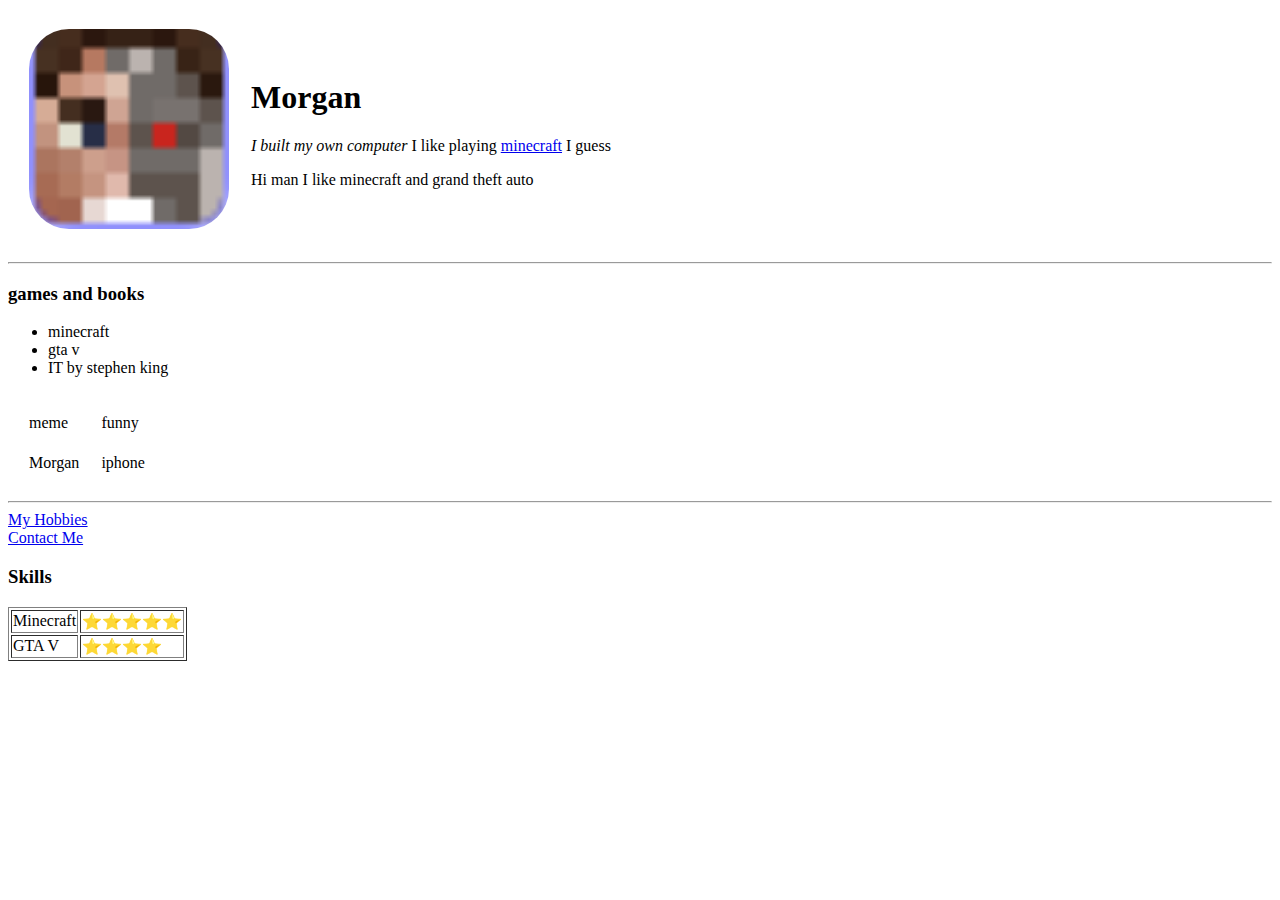
==== index.html @ fc27605d "add initial pc website files" ====
<!DOCTYPE html>
<html lang="en" dir="ltr">

<style>
  .mc {
    border-radius: 20%;
    width: 200px;
    height: 200px;
  }
</style>

<head>
  <meta charset="utf-8">
  <title>morgan</title>
</head>

<body>
  <table cellspacing="20">
    <tr>
      <td><img class="mc" src="images/mcface.png" alt="mcface"></td>
      <td>
        <h1>Morgan</h1>
        <p>
          <em>I built my own computer</em> I like playing
          <a href="https://namemc.com/" target="_blank">minecraft</a> I guess
        </p>
        <p>
          Hi man I like minecraft and grand theft auto
        </p>
      </td>
    </tr>
  </table>

  <hr />
  <h3>games and books</h3>
  <ul>
    <li>
      minecraft
    </li>
    <li>
      gta v
    </li>
    <li>
      IT by stephen king
    </li>
  </ul>
  <table cellspacing="20">
    <tr>
      <td>
        meme
      </td>
      <td>
        funny
      </td>
    </tr>
    <tr>
      <td>
        Morgan
      </td>
      <td>
        iphone
      </td>
    </tr>
  </table>
  <hr />
  <a href="hobbies.html">My Hobbies</a>
  <br />
  <a href="contactme.html">Contact Me</a>
  <table border="1px">
    <h3>Skills</h3>
    <tr>
      <td>
        Minecraft
        </td>
        <td>
          ⭐⭐⭐⭐⭐
          </td>
          <tr>
            <td>
              GTA V
              </td>
              <td>
                ⭐⭐⭐⭐
                </td>
            </tr>
  </table>
</body>

</html>
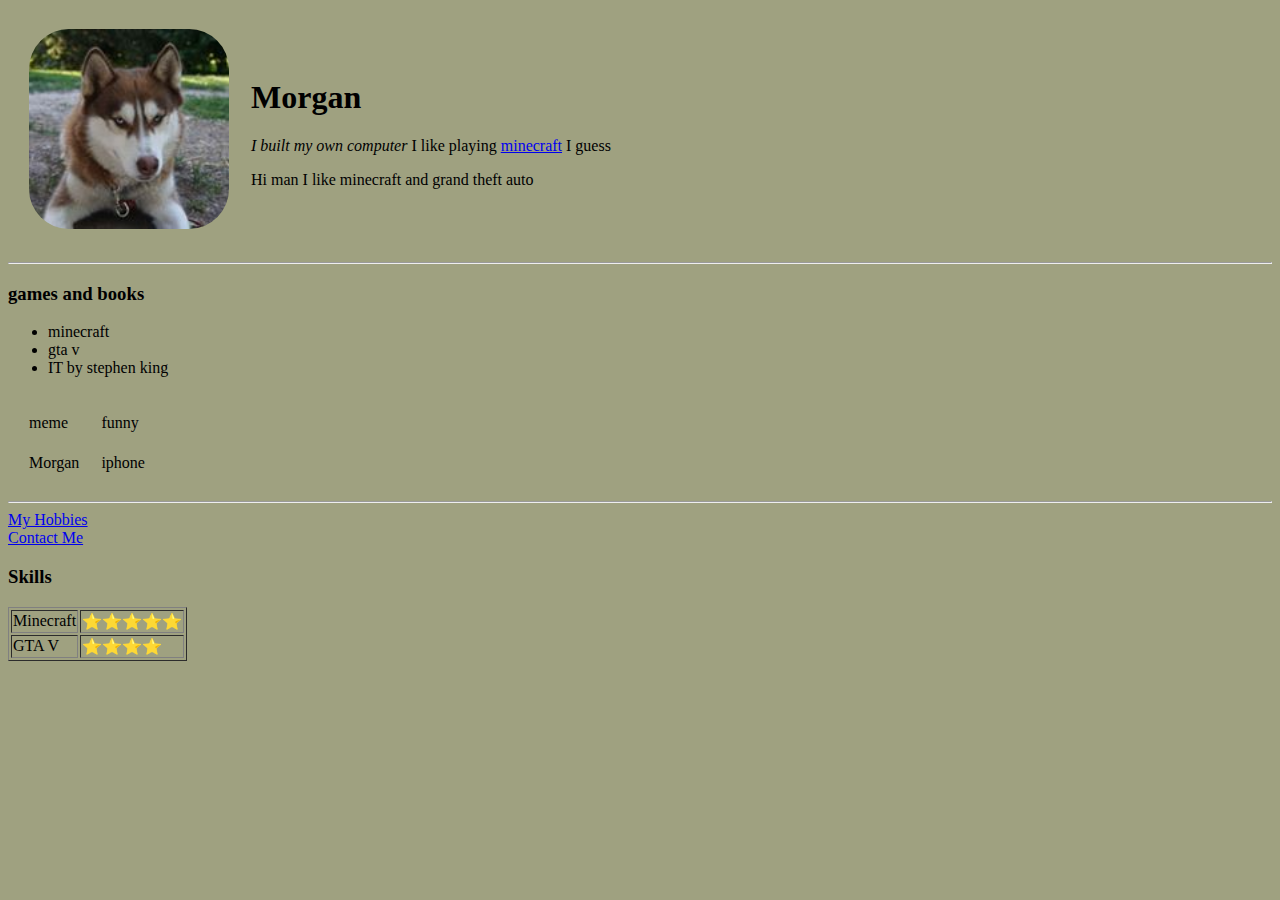
==== commit 663b731b: "Add files via upload" ====
--- a/index.html
+++ b/index.html
@@ -14,10 +14,10 @@
   <title>morgan</title>
 </head>
 
-<body>
+<body style="background-color:#9fa180;">
   <table cellspacing="20">
     <tr>
-      <td><img class="mc" src="images/mcface.png" alt="mcface"></td>
+      <td><img class="mc" src="images/khan.jpg" alt="kahn"></td>
       <td>
         <h1>Morgan</h1>
         <p>
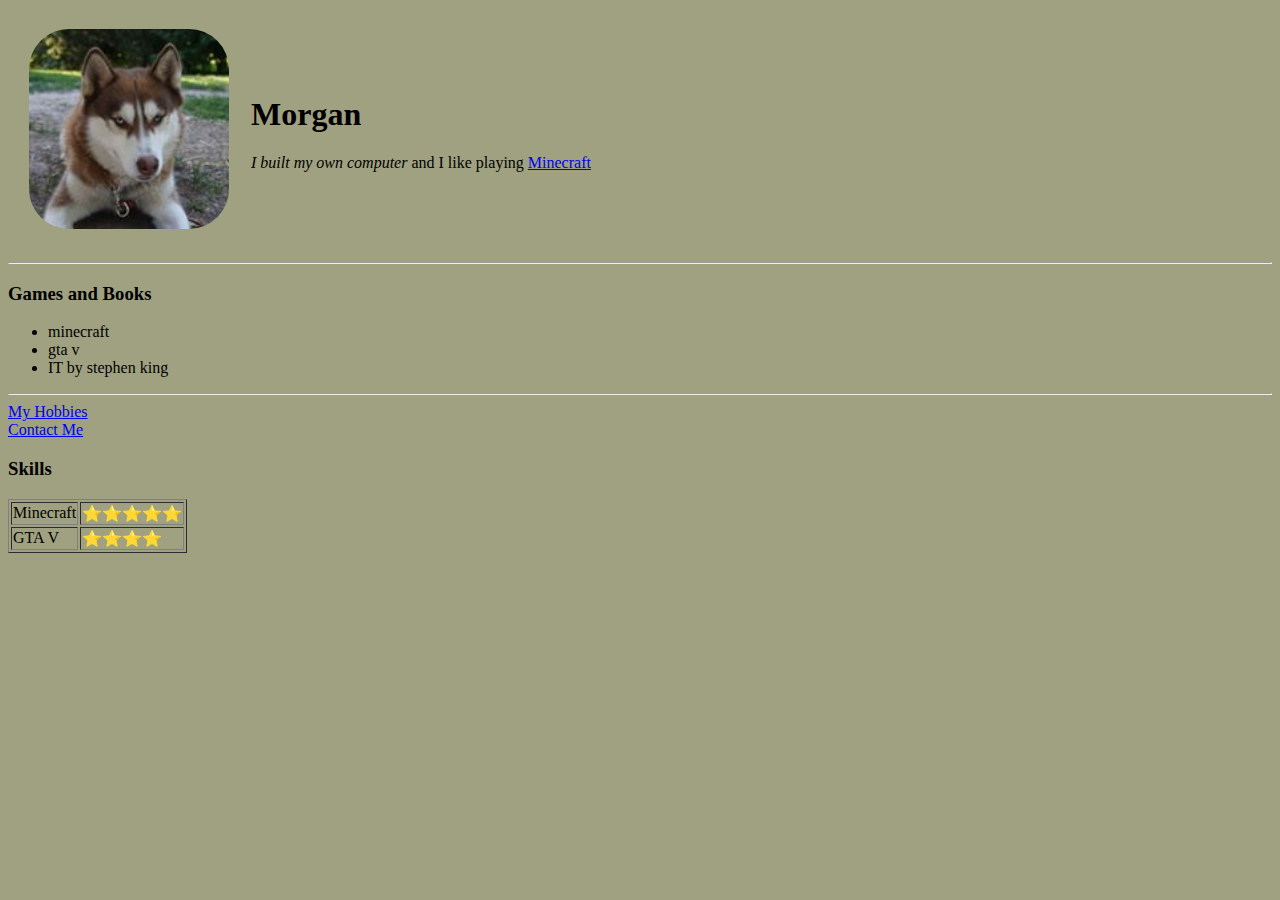
==== commit 1864534d: "Add files via upload" ====
--- a/index.html
+++ b/index.html
@@ -11,28 +11,33 @@
 
 <head>
   <meta charset="utf-8">
-  <title>morgan</title>
+  <title>Morgan</title>
+  <link rel="shortcut icon" href="images/favicon.ico">
+  <style>
+
+body {
+background-color:#9fa180;
+}
+
+  </style>
 </head>
 
-<body style="background-color:#9fa180;">
+<body>
   <table cellspacing="20">
     <tr>
-      <td><img class="mc" src="images/khan.jpg" alt="kahn"></td>
+      <td><img class="mc" src="images/khan.jpg" alt="khan"></td>
       <td>
         <h1>Morgan</h1>
         <p>
-          <em>I built my own computer</em> I like playing
-          <a href="https://namemc.com/" target="_blank">minecraft</a> I guess
-        </p>
-        <p>
-          Hi man I like minecraft and grand theft auto
+          <em>I built my own computer</em> and I like playing
+          <a href="https://namemc.com/profile/Terminator_T80.2" target="_blank">Minecraft</a>
         </p>
       </td>
     </tr>
   </table>
 
   <hr />
-  <h3>games and books</h3>
+  <h3>Games and Books</h3>
   <ul>
     <li>
       minecraft
@@ -44,24 +49,6 @@
       IT by stephen king
     </li>
   </ul>
-  <table cellspacing="20">
-    <tr>
-      <td>
-        meme
-      </td>
-      <td>
-        funny
-      </td>
-    </tr>
-    <tr>
-      <td>
-        Morgan
-      </td>
-      <td>
-        iphone
-      </td>
-    </tr>
-  </table>
   <hr />
   <a href="hobbies.html">My Hobbies</a>
   <br />
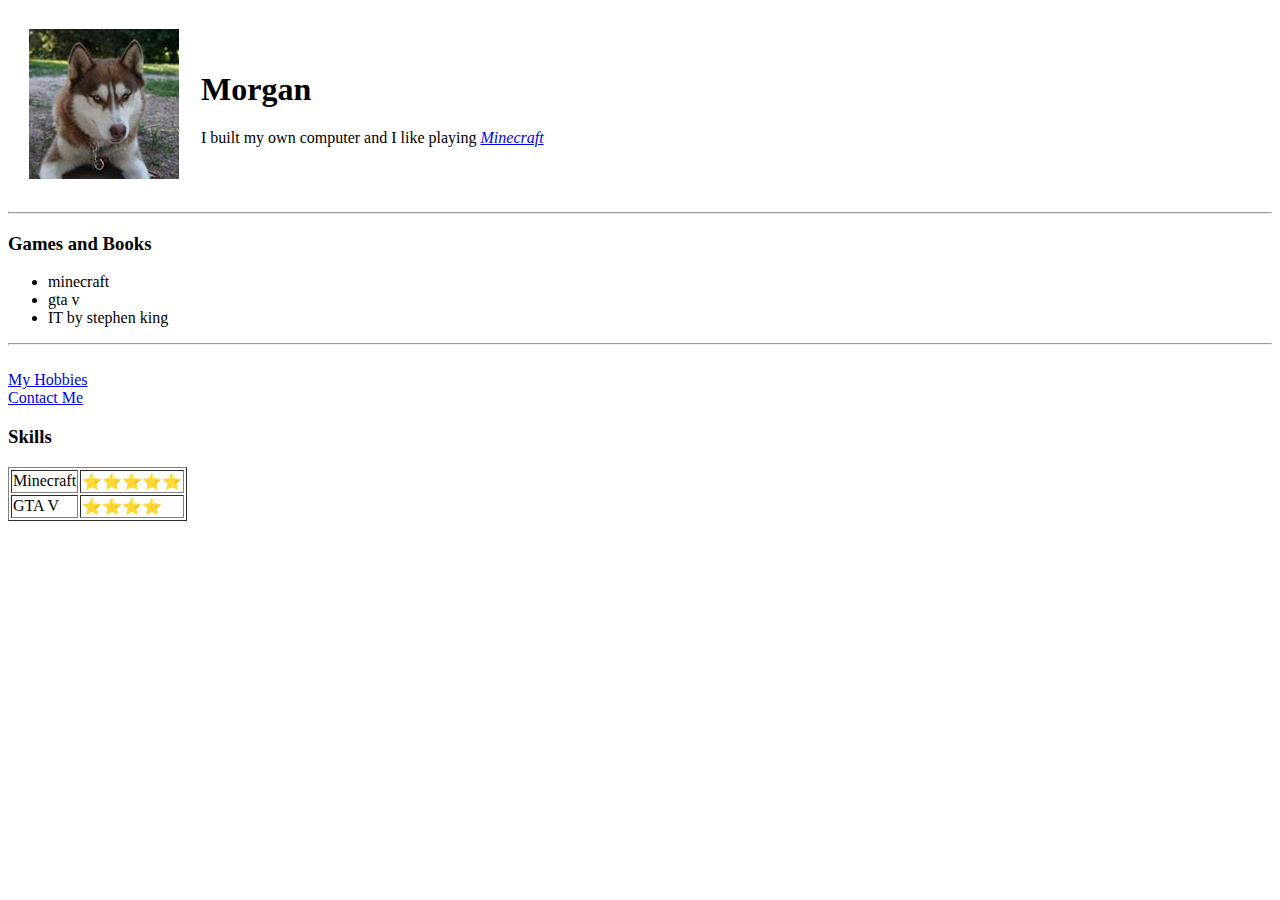
==== commit 3385943c: "Add files via upload" ====
--- a/index.html
+++ b/index.html
@@ -1,25 +1,13 @@
 <!DOCTYPE html>
 <html lang="en" dir="ltr">
 
-<style>
-  .mc {
-    border-radius: 20%;
-    width: 200px;
-    height: 200px;
-  }
-</style>
+
 
 <head>
   <meta charset="utf-8">
   <title>Morgan</title>
   <link rel="shortcut icon" href="images/favicon.ico">
-  <style>
-
-body {
-background-color:#9fa180;
-}
-
-  </style>
+  <link rel="stylesheet" href="css/styles.css">
 </head>
 
 <body>
@@ -29,8 +17,9 @@
       <td>
         <h1>Morgan</h1>
         <p>
-          <em>I built my own computer</em> and I like playing
+          I built my own computer and I like playing <em>
           <a href="https://namemc.com/profile/Terminator_T80.2" target="_blank">Minecraft</a>
+          </em>
         </p>
       </td>
     </tr>
@@ -49,7 +38,7 @@
       IT by stephen king
     </li>
   </ul>
-  <hr />
+  <hr /><br />
   <a href="hobbies.html">My Hobbies</a>
   <br />
   <a href="contactme.html">Contact Me</a>
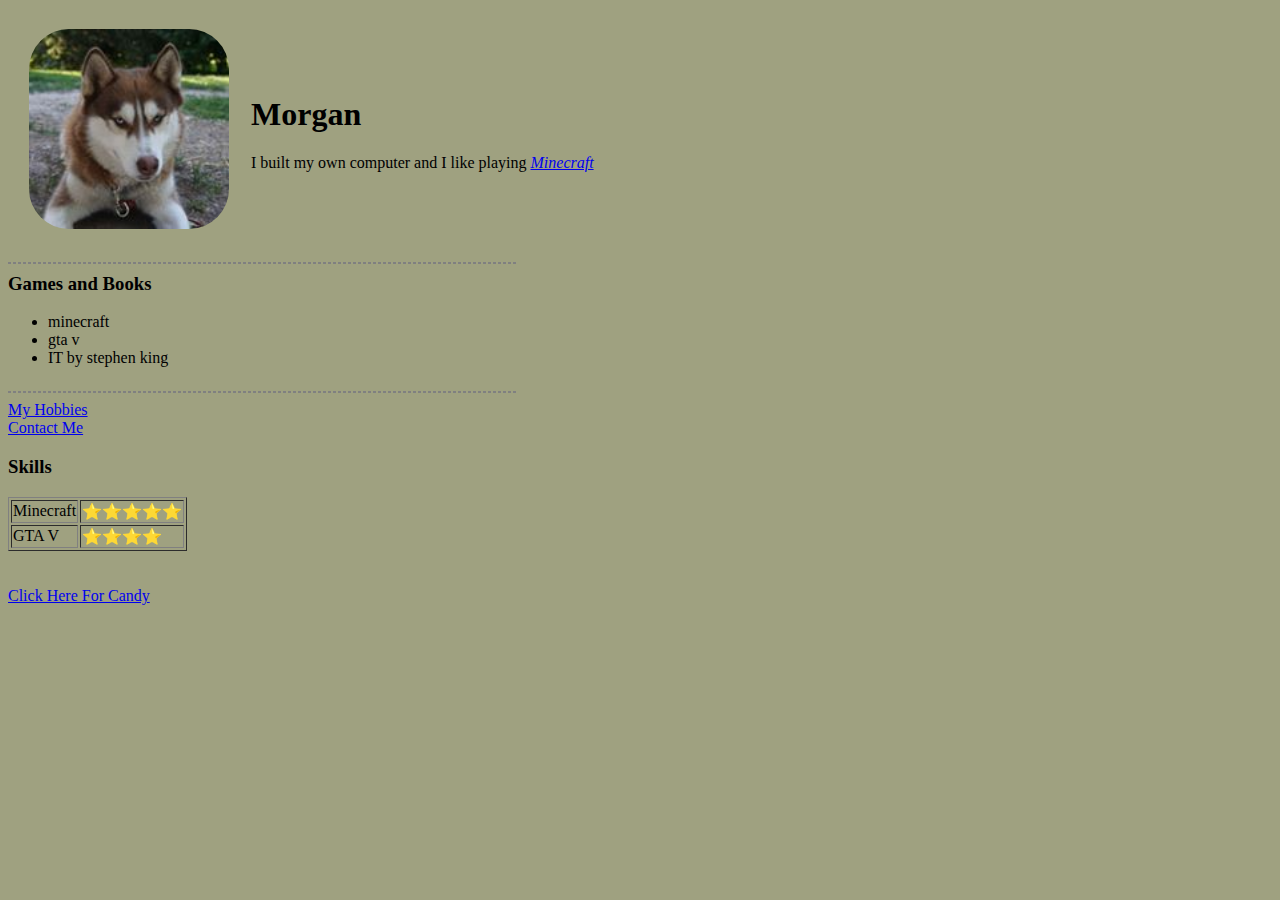
==== commit 9c4c9a8c: "Add files via upload" ====
--- a/index.html
+++ b/index.html
@@ -8,6 +8,10 @@
   <title>Morgan</title>
   <link rel="shortcut icon" href="images/favicon.ico">
   <link rel="stylesheet" href="css/styles.css">
+  <script>
+  var scream = new Audio();
+  scream.src = "sounds/scream.mp3";
+  </script>
 </head>
 
 <body>
@@ -18,7 +22,7 @@
         <h1>Morgan</h1>
         <p>
           I built my own computer and I like playing <em>
-          <a href="https://namemc.com/profile/Terminator_T80.2" target="_blank">Minecraft</a>
+            <a href="https://namemc.com/profile/Terminator_T80.2" target="_blank">Minecraft</a>
           </em>
         </p>
       </td>
@@ -47,19 +51,20 @@
     <tr>
       <td>
         Minecraft
-        </td>
-        <td>
-          ⭐⭐⭐⭐⭐
-          </td>
-          <tr>
-            <td>
-              GTA V
-              </td>
-              <td>
-                ⭐⭐⭐⭐
-                </td>
-            </tr>
-  </table>
+      </td>
+      <td>
+        ⭐⭐⭐⭐⭐
+      </td>
+    <tr>
+      <td>
+        GTA V
+      </td>
+      <td>
+        ⭐⭐⭐⭐
+      </td>
+    </tr>
+  </table><br /><br />
+  <a href="#" onmousedown="scream.play()">Click Here For Candy</a>
 </body>
 
 </html>
--- a/css/styles.css
+++ b/css/styles.css
@@ -0,0 +1,14 @@
+body {
+background-color:#9fa180;
+}
+hr {
+border-style: dashed solid;
+border-color: grey;
+width:40%;
+float: left;
+}
+.mc {
+  border-radius: 20%;
+  width: 200px;
+  height: 200px;
+}
